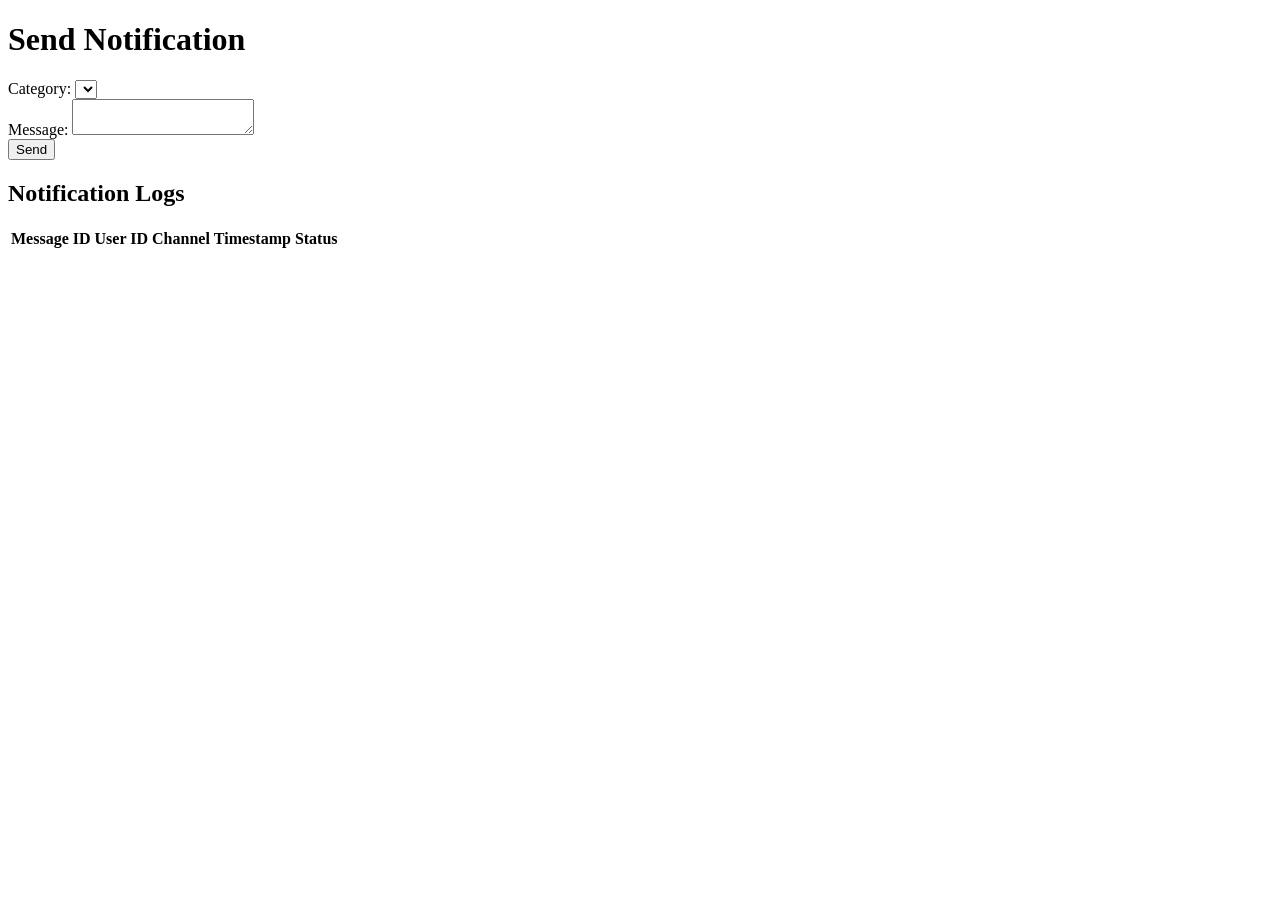
==== notification/src/main/resources/templates/index.html @ a6407913 "Complete notification system implementation with UI, tests, and documentation" ====
<!DOCTYPE html>
<html xmlns:th="http://www.thymeleaf.org">
<head>
    <title>Notification System</title>
</head>
<body>
    <h1>Send Notification</h1>
    <form th:action="@{/send}" method="post" th:object="${messageRequest}">
        <label for="category">Category:</label>
        <select id="category" th:field="*{category}">
            <option th:each="cat : ${categories}" th:value="${cat}" th:text="${cat}"></option>
        </select>
        <br>
        <label for="body">Message:</label>
        <textarea id="body" th:field="*{body}" required></textarea>
        <br>
        <button type="submit">Send</button>
    </form>
    <p th:if="${error}" th:text="${error}" style="color:red;"></p>

    <h2>Notification Logs</h2>
    <table>
        <thead>
            <tr>
                <th>Message ID</th>
                <th>User ID</th>
                <th>Channel</th>
                <th>Timestamp</th>
                <th>Status</th>
            </tr>
        </thead>
        <tbody>
            <tr th:each="log : ${logs}">
                <td th:text="${log.messageId}"></td>
                <td th:text="${log.userId}"></td>
                <td th:text="${log.channel}"></td>
                <td th:text="${log.timestamp}"></td>
                <td th:text="${log.status}"></td>
            </tr>
        </tbody>
    </table>
</body>
</html>
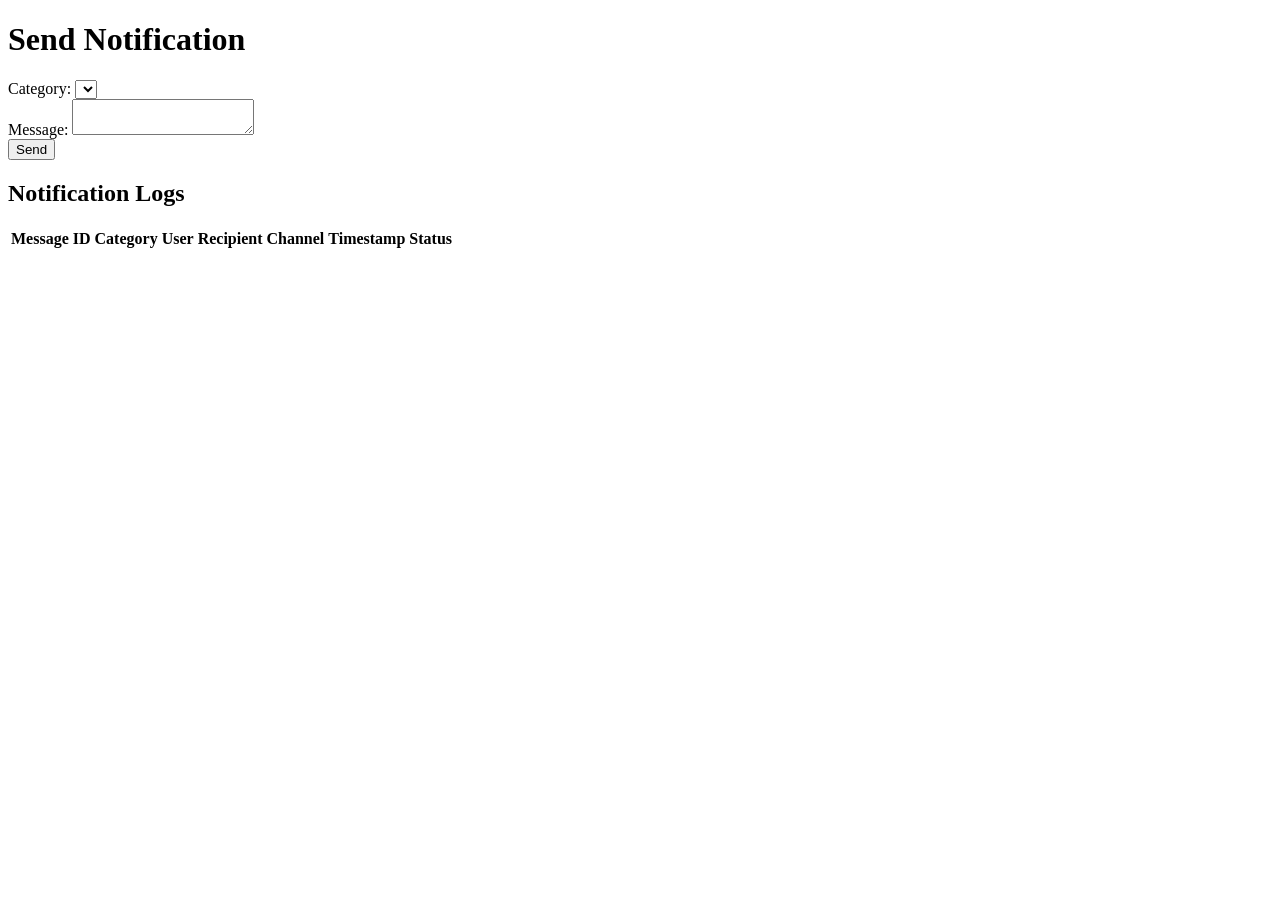
==== commit 58564945: "Improve interface with CSS, dropdown placeholder, user names display, and update README" ====
--- a/notification/src/main/resources/templates/index.html
+++ b/notification/src/main/resources/templates/index.html
@@ -17,13 +17,16 @@
         <button type="submit">Send</button>
     </form>
     <p th:if="${error}" th:text="${error}" style="color:red;"></p>
+    <p th:if="${success}" th:text="${success}" style="color:green;"></p>
 
     <h2>Notification Logs</h2>
     <table>
         <thead>
             <tr>
                 <th>Message ID</th>
-                <th>User ID</th>
+                <th>Category</th>
+                <th>User</th>
+                <th>Recipient</th>
                 <th>Channel</th>
                 <th>Timestamp</th>
                 <th>Status</th>
@@ -32,9 +35,11 @@
         <tbody>
             <tr th:each="log : ${logs}">
                 <td th:text="${log.messageId}"></td>
-                <td th:text="${log.userId}"></td>
+                <td th:text="${log.category}"></td>
+                <td th:text="${log.userName != null ? log.userName : log.recipient}"></td>
+                <td th:text="${log.recipient}"></td>
                 <td th:text="${log.channel}"></td>
-                <td th:text="${log.timestamp}"></td>
+                <td th:text="${#temporals.format(log.timestamp, 'yyyy-MM-dd HH:mm:ss')}"></td>
                 <td th:text="${log.status}"></td>
             </tr>
         </tbody>
